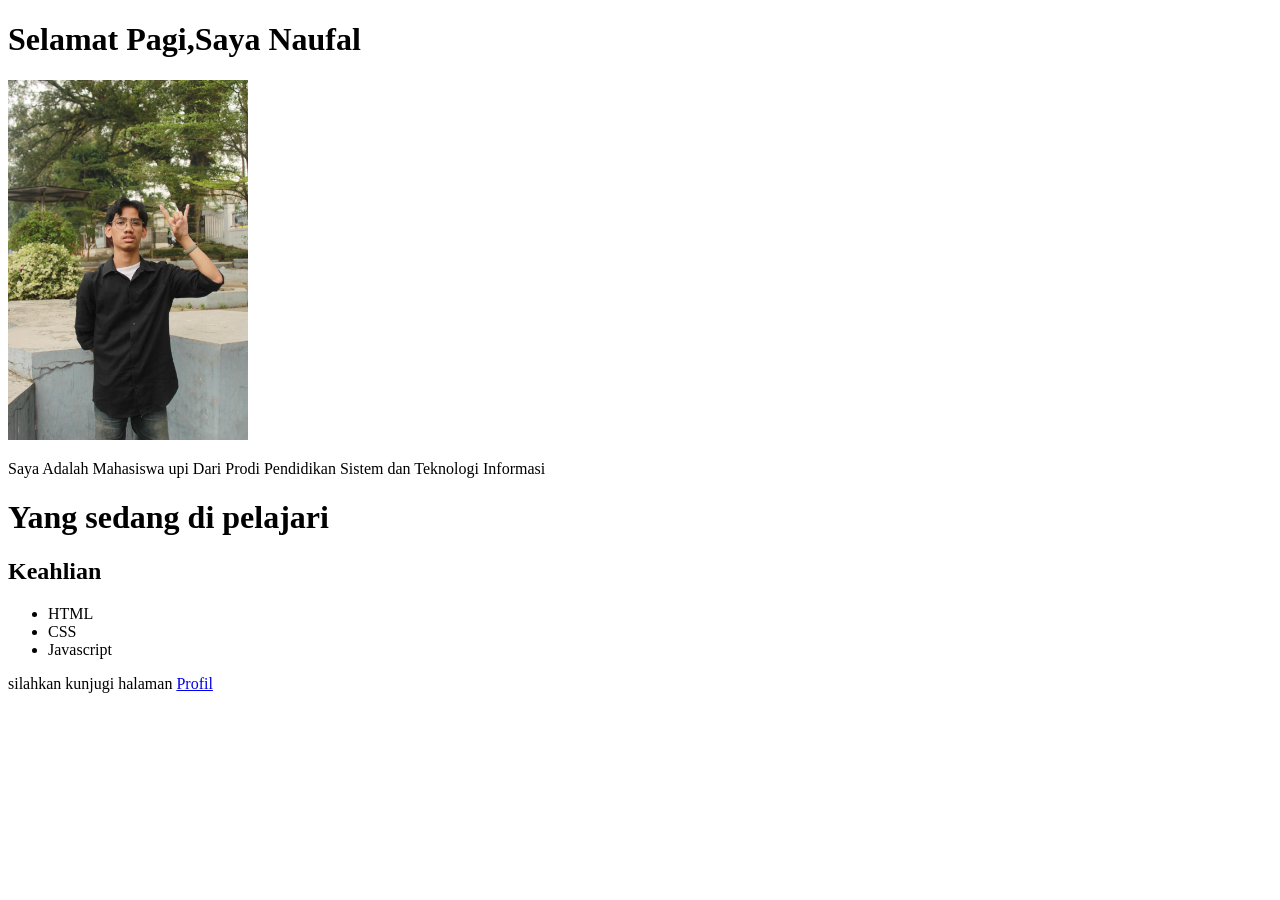
==== index.html @ 0009a53a "Commit Pertama" ====
<!doctype html>
<html lang="id">
  <head>
    <meta charset="UTF-8" />
    <title>Home/title>
  </head>
  <body>
    <h1>Website Mahasiswa</h1>
    <nav>
      <a href="index.html">index.html</a> | <a href="About.html">About</a> |
      <a href="Contack.html">Kontak</a> |  <a href="Projeck.html">Projeck</a>
    </nav>
    
      
    <hr />
    <h2 id="tentang">CEO Ikan Patin 3kg</h2>
    <p>punteun da abimah juragan Ikan Patin 3kg.</p>
  </body>
</html>
<html lang="id">
  <head>
    <meta charset="UTF-8" />
    <title>Menampilkan Gambar</title>
  </head>
  <body>
    <h1>Selamat Pagi,Saya Naufal</h1>
    <img src="assest\foto profile.jpeg" alt="Foto profil mahasiswa" width="240" />
    <p>Saya Adalah Mahasiswa upi Dari Prodi 
        Pendidikan Sistem dan Teknologi Informasi
    </p>
  </body>
</html>
<!doctype html>
<html lang="id">
<head>
    <meta charset="UTF-8" />
    <title>Elemen Teks</title>
</head>
<body>
    <h1>Yang sedang di pelajari</h1>
    <!DOCTYPE html>
<html lang="id">
<head>
<meta charset="UTF-8">
<title>List HTML</title>
</head>
<body>
<h2>Keahlian</h2>
<ul>
<li>HTML</li>
<li>CSS</li>
<li>Javascript</li>
</ul>
</body>
<p>silahkan kunjugi halaman <a href="About.html">Profil</a></p>
</html>
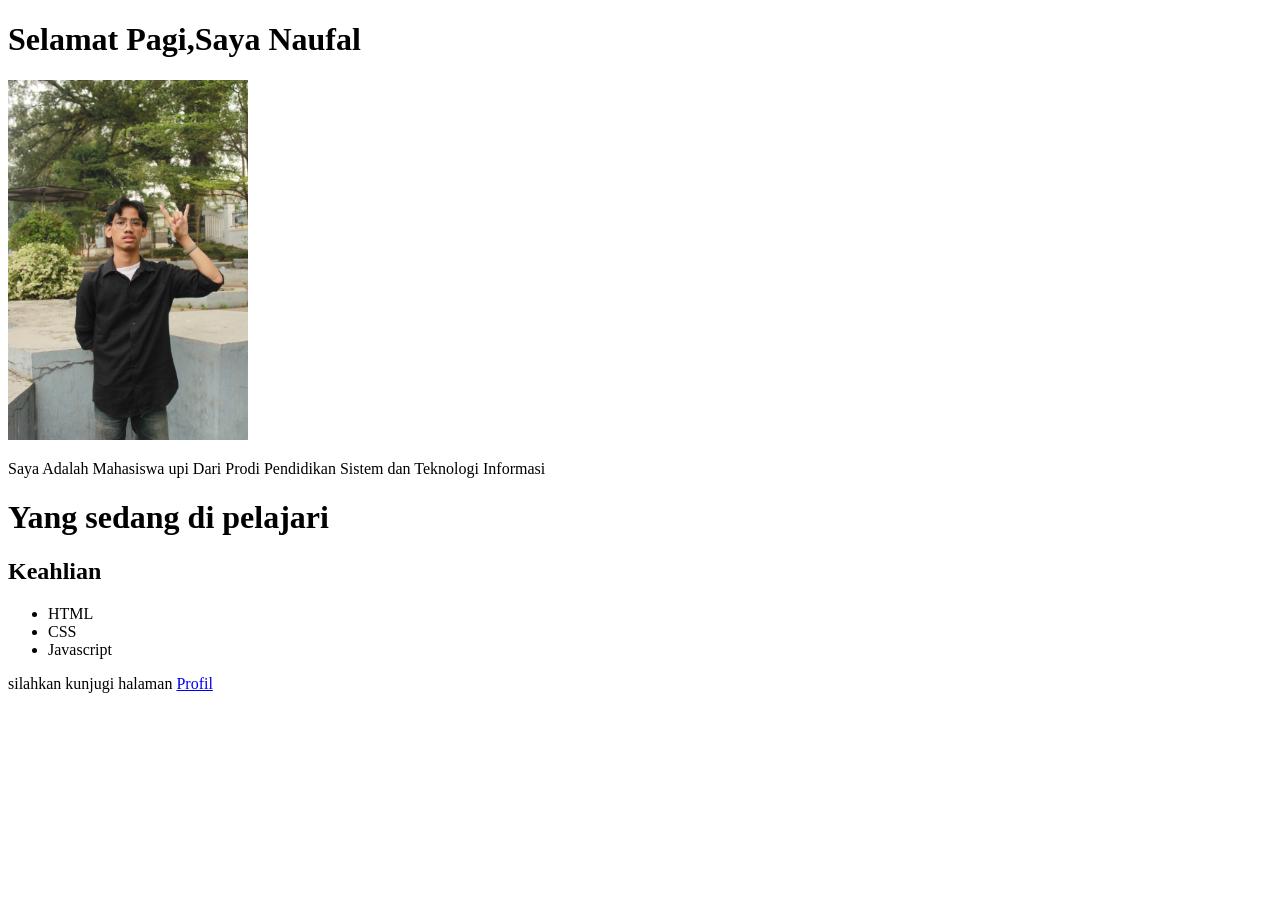
==== commit a7d6503c: "Commit Pertama" ====
--- a/index.html
+++ b/index.html
@@ -24,7 +24,7 @@
   </head>
   <body>
     <h1>Selamat Pagi,Saya Naufal</h1>
-    <img src="assest\foto profile.jpeg" alt="Foto profil mahasiswa" width="240" />
+     <img src="Assets\foto profile.JPG" alt="Foto profil mahasiswa" width="240" />
     <p>Saya Adalah Mahasiswa upi Dari Prodi 
         Pendidikan Sistem dan Teknologi Informasi
     </p>
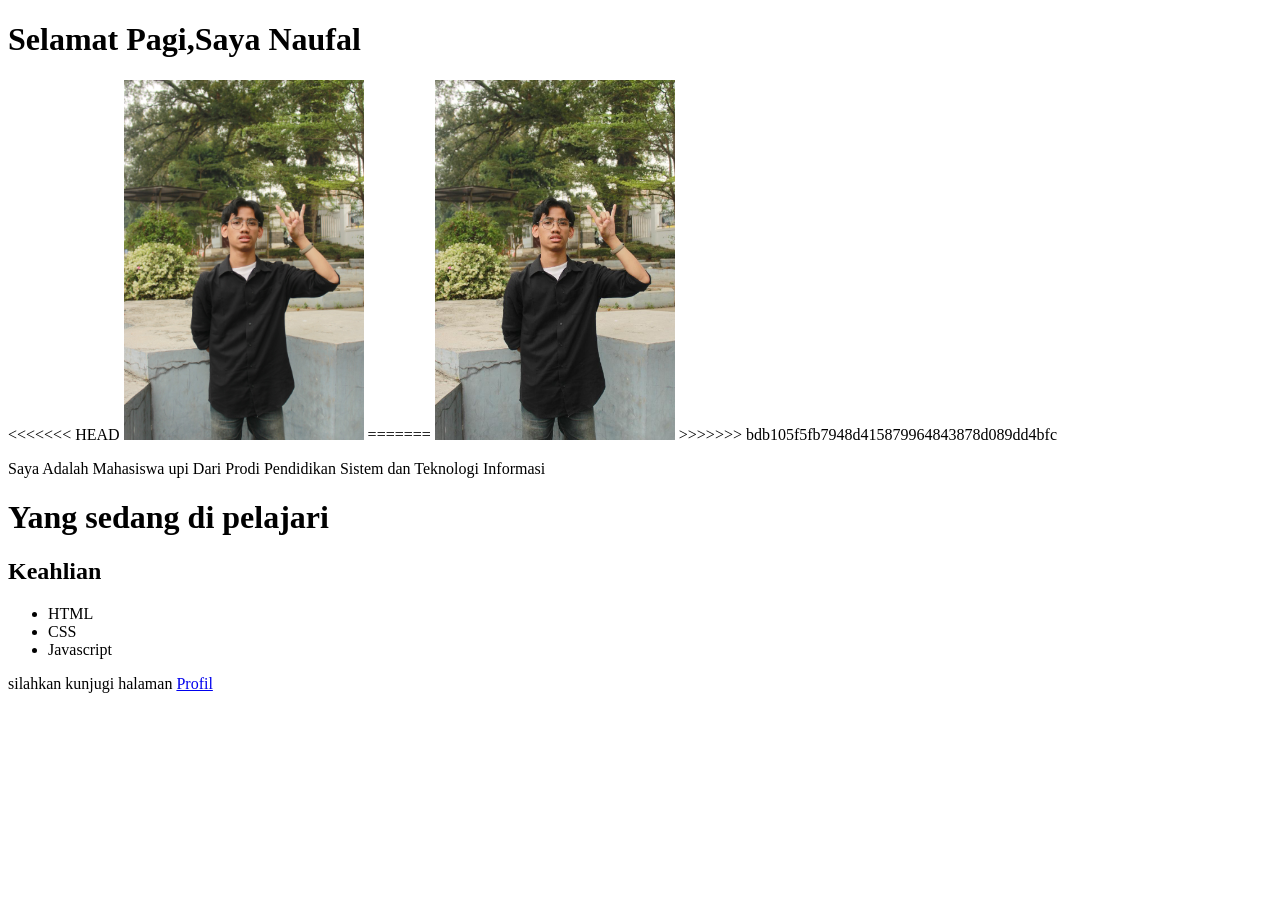
==== commit 6b81b53f: "Menyelesaikan merge conflict file html" ====
--- a/index.html
+++ b/index.html
@@ -24,7 +24,11 @@
   </head>
   <body>
     <h1>Selamat Pagi,Saya Naufal</h1>
+<<<<<<< HEAD
      <img src="Assets\foto profile.JPG" alt="Foto profil mahasiswa" width="240" />
+=======
+    <img src="assest\foto profile.jpeg" alt="Foto profil mahasiswa" width="240" />
+>>>>>>> bdb105f5fb7948d415879964843878d089dd4bfc
     <p>Saya Adalah Mahasiswa upi Dari Prodi 
         Pendidikan Sistem dan Teknologi Informasi
     </p>
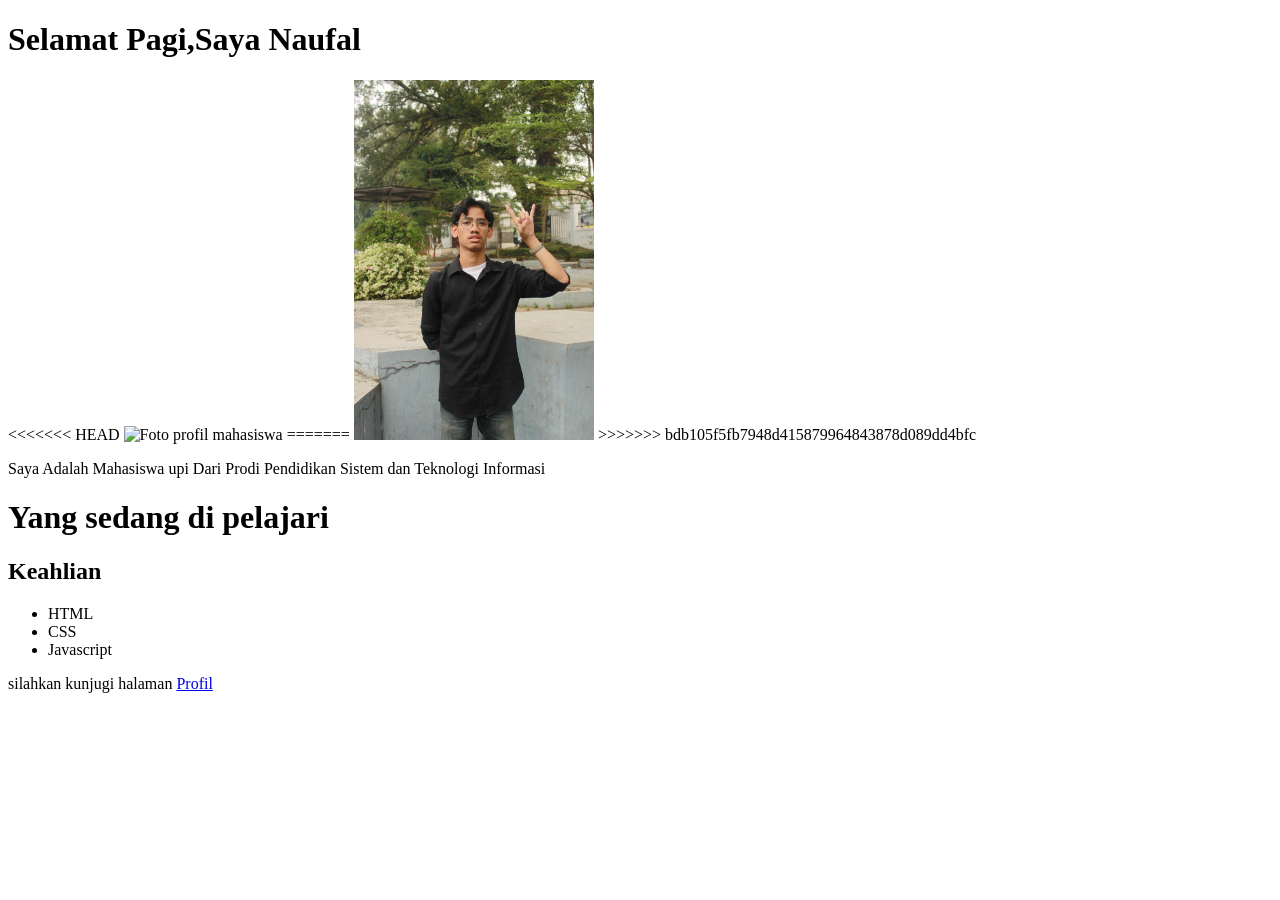
==== commit ce83d908: "Update isi file HTML dan menambah tugas" ====
--- a/index.html
+++ b/index.html
@@ -9,6 +9,7 @@
     <nav>
       <a href="index.html">index.html</a> | <a href="About.html">About</a> |
       <a href="Contack.html">Kontak</a> |  <a href="Projeck.html">Projeck</a>
+       <a href="sosmed.html">sosmed</a> |
     </nav>
     
       
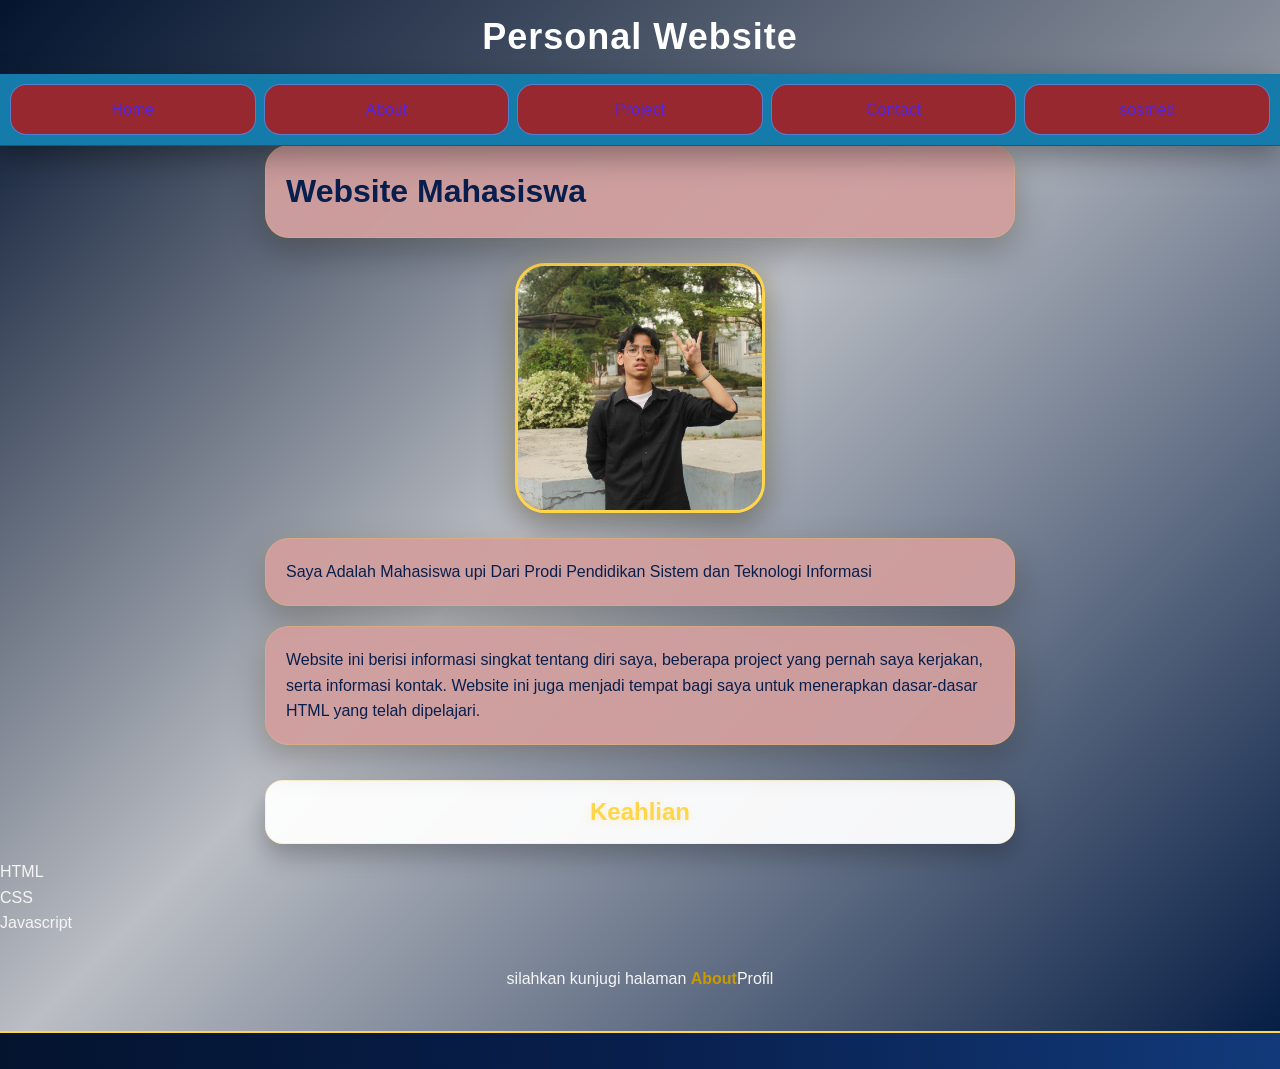
==== commit acccd459: "upadte Website" ====
--- a/index.html
+++ b/index.html
@@ -1,61 +1,49 @@
 <!doctype html>
-<html lang="id">
+<html lang="en">
   <head>
     <meta charset="UTF-8" />
-    <title>Home/title>
+    <meta name="viewport" content="width=device-width, initial-scale=1.0" />
+    <title>Website Mahasiswa</title>
+    <link rel="stylesheet" href="style.css" />
   </head>
   <body>
-    <h1>Website Mahasiswa</h1>
-    <nav>
-      <a href="index.html">index.html</a> | <a href="About.html">About</a> |
-      <a href="Contack.html">Kontak</a> |  <a href="Projeck.html">Projeck</a>
-       <a href="sosmed.html">sosmed</a> |
+    <header class="hulu-cicing">
+    <nav class="opening">
+      <h1 class="Judul-home">Personal Website</h1>
     </nav>
+
+    <nav class="link-navbar">
+      <a href="index.html">Home</a> <a href="About.html">About</a>
+      <a href="Projeck.html">Project</a> <a href="Contack.html">Contact</a>
+      <a href="sosmed.html">sosmed</a>
+    </nav>
+    </header>
     
-      
-    <hr />
-    <h2 id="tentang">CEO Ikan Patin 3kg</h2>
-    <p>punteun da abimah juragan Ikan Patin 3kg.</p>
+    <h1 id="intro">Website Mahasiswa</h1>
+    <img
+      class="foto-profil"
+      src="assest\foto profile.jpeg"
+      alt="Foto profil mahasiswa"
+      width="250"
+    />
+    <p class="edu">Saya Adalah Mahasiswa upi Dari Prodi 
+        Pendidikan Sistem dan Teknologi Informasi</p>
+    <p class="deskripsi">
+      Website ini berisi informasi singkat tentang diri saya, beberapa project
+      yang pernah saya kerjakan, serta informasi kontak. Website ini juga
+      menjadi tempat bagi saya untuk menerapkan dasar-dasar HTML yang telah
+      dipelajari.
+    </p>
+    <h2 class="subjudul">Keahlian</h2>
+    <ul>
+      <li>HTML</li>
+      <li>CSS</li>
+      <li>Javascript</li>
+    </ul>
+    <p class="about-link">
+      silahkan kunjugi halaman <a href="about.html">About</a>Profil
+    </p>
+    <footer class="footer">
+    </footer>
   </body>
-</html>
-<html lang="id">
-  <head>
-    <meta charset="UTF-8" />
-    <title>Menampilkan Gambar</title>
-  </head>
-  <body>
-    <h1>Selamat Pagi,Saya Naufal</h1>
-<<<<<<< HEAD
-     <img src="Assets\foto profile.JPG" alt="Foto profil mahasiswa" width="240" />
-=======
-    <img src="assest\foto profile.jpeg" alt="Foto profil mahasiswa" width="240" />
->>>>>>> bdb105f5fb7948d415879964843878d089dd4bfc
-    <p>Saya Adalah Mahasiswa upi Dari Prodi 
-        Pendidikan Sistem dan Teknologi Informasi
-    </p>
-  </body>
-</html>
-<!doctype html>
-<html lang="id">
-<head>
-    <meta charset="UTF-8" />
-    <title>Elemen Teks</title>
-</head>
-<body>
-    <h1>Yang sedang di pelajari</h1>
-    <!DOCTYPE html>
-<html lang="id">
-<head>
-<meta charset="UTF-8">
-<title>List HTML</title>
-</head>
-<body>
-<h2>Keahlian</h2>
-<ul>
-<li>HTML</li>
-<li>CSS</li>
-<li>Javascript</li>
-</ul>
-</body>
-<p>silahkan kunjugi halaman <a href="About.html">Profil</a></p>
 </html>
--- a/style.css
+++ b/style.css
@@ -0,0 +1,416 @@
+*{
+    margin:0;
+    padding:0;
+    box-sizing:border-box;
+}
+
+body{
+    padding-top:125px;
+    overflow-x:hidden;
+    font-family:Arial, Helvetica, sans-serif;
+    background:linear-gradient(135deg,#04142F 0%,#bbbec4 45%,#011941 100%);
+    color:#F5F5F5;
+    line-height:1.6;
+}
+
+/* ================= HEADER ================= */
+
+.hulu-cicing{
+    position:fixed;
+    top:0;
+    left:0;
+    width:100%;
+    z-index:1000;
+}
+
+.opening{
+    background:linear-gradient(135deg,#04142F 0%,#bbbec4 45%,#011941);
+    background-size:300% 300%;
+    color:white;
+    padding:8px 20px;
+    text-align:center;
+    animation:gradientFlow 8s ease infinite;
+}
+
+.Judul-home{
+    font-size:clamp(28px,5vw,36px);
+    letter-spacing:1px;
+}
+
+/* ================= NAVBAR ================= */
+
+.link-navbar{
+    display:flex;
+    justify-content:center;
+    align-items:center;
+    gap:8px;
+    padding:10px;
+    background:#157baa;
+    border-bottom:1px solid rgba(83, 65, 3, 0.74);
+    box-shadow:0 10px 30px rgba(0,0,0,.35);
+}
+
+.link-navbar a{
+    position:relative;
+    overflow:hidden;
+    flex:1;
+    text-decoration:none;
+    color:#5625db;
+    background:rgba(175, 26, 26, 0.856);
+    backdrop-filter:blur(10px);
+    padding:12px 5px;
+    text-align:center;
+    border-radius:16px;
+    border:1px solid rgba(79, 139, 230, 0.87);
+    transition:.35s ease;
+}
+
+.link-navbar a::before{
+    content:"";
+    position:absolute;
+    top:0;
+    left:-120%;
+    width:60%;
+    height:100%;
+    background:linear-gradient(120deg,
+        transparent,
+        rgba(241, 5, 5, 0.45),
+        transparent);
+    transition:.6s;
+}
+
+.link-navbar a:hover::before{
+    left:140%;
+}
+
+.link-navbar a:hover{
+    background:linear-gradient(135deg,#4b4942,#C99A00);
+    color:#013691;
+    transform:translateY(-4px);
+    box-shadow:0 8px 20px rgba(255,213,74,.35);
+}
+
+/* ================= CARD UMUM ================= */
+
+#intro,
+.edu,
+.deskripsi,
+.isi-about,
+.isi-project,
+.info-contact,
+.form-contact,
+.list-activ,
+.fokus-list,
+.hobi-list,
+.pendidikan-list{
+    width:75%;
+    max-width:750px;
+    margin:20px auto;
+    padding:20px;
+    background:rgba(209, 159, 159, 0.96);
+    color:#081F4D;
+    border-radius:24px;
+    border:1px solid rgba(252, 202, 40, 0.2);
+    box-shadow:
+        0 15px 35px rgba(0,0,0,.25),
+        0 0 20px rgba(255,213,74,.08);
+    animation:fadeUp .8s ease forwards;
+    transition:.35s ease;
+}
+
+#intro:hover,
+.edu:hover,
+.deskripsi:hover,
+.isi-about:hover,
+.isi-project:hover,
+.info-contact:hover,
+.form-contact:hover,
+.list-activ:hover{
+    transform:translateY(-6px);
+    box-shadow:
+        0 20px 40px rgba(0,0,0,.35),
+        0 0 25px rgba(255,213,74,.15);
+}
+
+/* ================= FOTO ================= */
+
+.foto-profil,
+.foto-project{
+    display:block;
+    width:250px;
+    height:250px;
+    margin:25px auto;
+    object-fit:cover;
+    border-radius:30px;
+    border:3px solid #FFD54A;
+    box-shadow:
+        0 12px 30px rgba(0,0,0,.35),
+        0 0 20px rgba(255,213,74,.25);
+    animation:floatPhoto 5s ease-in-out infinite;
+    transition:.35s ease;
+}
+
+.foto-profil:hover,
+.foto-project:hover{
+    transform:scale(1.08) rotate(1deg);
+}
+
+/* ================= JUDUL ================= */
+
+.subjudul,
+.container-judul,
+.judul-project,
+.judul-contact,
+.judul-activ{
+    width:75%;
+    max-width:750px;
+    margin:35px auto 15px;
+    padding:12px;
+    text-align:center;
+    background:rgba(255,255,255,.95);
+    color:#FFD54A;
+    border-radius:18px;
+    border:1px solid rgba(255,213,74,.25);
+    box-shadow:0 12px 25px rgba(0,0,0,.25);
+    text-shadow:0 2px 8px rgba(255,213,74,.25);
+    animation:fadeUp .8s ease;
+}
+
+/* ================= LIST ================= */
+
+.fokus-list,
+.hobi-list,
+.tools-list,
+.pendidikan-list,
+.list-activ{
+    display:flex;
+    flex-direction:column;
+    gap:8px;
+}
+
+.hobi-list li,
+.tools-list li,
+.pendidikan-list li,
+.list-activ li,
+.fokus-list li{
+    padding:6px;
+    transition:.3s;
+}
+
+.hobi-list li:hover,
+.tools-list li:hover,
+.pendidikan-list li:hover,
+.list-activ li:hover,
+.fokus-list li:hover{
+    color:#C99A00;
+    transform:translateX(8px);
+}
+
+/* ================= TABLE ================= */
+
+.data-diri,
+.tabel-r,
+.tabel-activ{
+    width:75%;
+    max-width:750px;
+    margin:20px auto;
+    border-collapse:collapse;
+    background:white;
+    color:#081F4D;
+    border-radius:16px;
+    overflow:hidden;
+    box-shadow:0 12px 25px rgba(0,0,0,.25);
+}
+
+.data-diri th,
+.tabel-r th,
+.tabel-activ th,
+.tabel-contact th{
+    background:linear-gradient(90deg,#04142F,#081F4D,#FFD54A);
+    color:white;
+    padding:14px;
+}
+
+.data-diri td,
+.tabel-r td,
+.tabel-activ td{
+    padding:12px;
+    border:1px solid #e8e8e8;
+}
+
+.data-diri tbody tr:hover,
+.tabel-r tbody tr:hover,
+.tabel-activ tbody tr:hover{
+    background:#FFF8D6;
+}
+
+/* ================= LINK ================= */
+
+.about-link,
+.contact-link{
+    text-align:center;
+    margin:30px 0;
+}
+
+.about-link a,
+.contact-link a,
+.data-diri a,
+.isi-project a{
+    text-decoration:none;
+    color:#C99A00;
+    font-weight:bold;
+    transition:.3s;
+}
+
+.about-link a:hover,
+.contact-link a:hover,
+.data-diri a:hover,
+.isi-project a:hover{
+    color:#04142F;
+    background:#FFD54A;
+    padding:4px 8px;
+    border-radius:8px;
+}
+
+/* ================= CONTACT ================= */
+
+.tabel-contact{
+    width:100%;
+    border-collapse:collapse;
+}
+
+.tabel-contact td{
+    padding:12px;
+}
+
+.tabel-contact .label{
+    width:30%;
+    font-weight:bold;
+    color:#081F4D;
+}
+
+.tabel-contact .input,
+.tabel-contact .textarea{
+    width:70%;
+}
+
+.tabel-contact input,
+.tabel-contact textarea{
+    width:100%;
+    padding:10px;
+    border:1px solid #cfcfcf;
+    border-radius:10px;
+    transition:.3s;
+    font-family:inherit;
+}
+
+.tabel-contact input:focus,
+.tabel-contact textarea:focus{
+    outline:none;
+    border-color:#FFD54A;
+    box-shadow:0 0 10px rgba(255,213,74,.35);
+}
+
+.tabel-contact .tombol{
+    text-align:center;
+}
+
+.tabel-contact button{
+    padding:10px 24px;
+    background:linear-gradient(135deg,#FFD54A,#C99A00);
+    border:none;
+    border-radius:12px;
+    color:#04142F;
+    font-weight:bold;
+    cursor:pointer;
+    transition:.3s;
+}
+
+.tabel-contact button:hover{
+    transform:translateY(-3px);
+    box-shadow:0 8px 20px rgba(255,213,74,.35);
+}
+
+/* ================= FOOTER ================= */
+
+.footer{
+    margin-top:40px;
+    padding:18px;
+    text-align:center;
+    background:linear-gradient(90deg,#04142F,#081F4D,#123A7A);
+    border-top:2px solid #FFD54A;
+    color:#FFE98A;
+}
+
+/* ================= ANIMASI ================= */
+
+@keyframes gradientFlow{
+    0%{background-position:0% 50%;}
+    50%{background-position:100% 50%;}
+    100%{background-position:0% 50%;}
+}
+
+@keyframes fadeUp{
+    from{
+        opacity:0;
+        transform:translateY(40px) scale(.97);
+    }
+    to{
+        opacity:1;
+        transform:translateY(0) scale(1);
+    }
+}
+
+@keyframes floatPhoto{
+    0%,100%{
+        transform:translateY(0);
+    }
+    50%{
+        transform:translateY(-10px);
+    }
+}
+
+/* ================= RESPONSIVE ================= */
+
+@media (max-width:768px){
+
+    body{
+        padding-top:145px;
+    }
+
+    #intro,
+    .edu,
+    .deskripsi,
+    .isi-about,
+    .isi-project,
+    .info-contact,
+    .form-contact,
+    .list-activ,
+    .fokus-list,
+    .hobi-list,
+    .pendidikan-list,
+    .judul-project,
+    .judul-contact,
+    .judul-activ,
+    .container-judul,
+    .subjudul,
+    .data-diri,
+    .tabel-r,
+    .tabel-activ{
+        width:92%;
+    }
+
+    .foto-profil,
+    .foto-project{
+        width:200px;
+        height:200px;
+    }
+
+    .link-navbar{
+        flex-wrap:wrap;
+    }
+
+    .link-navbar a{
+        flex:1 1 calc(50% - 8px);
+    }
+}
